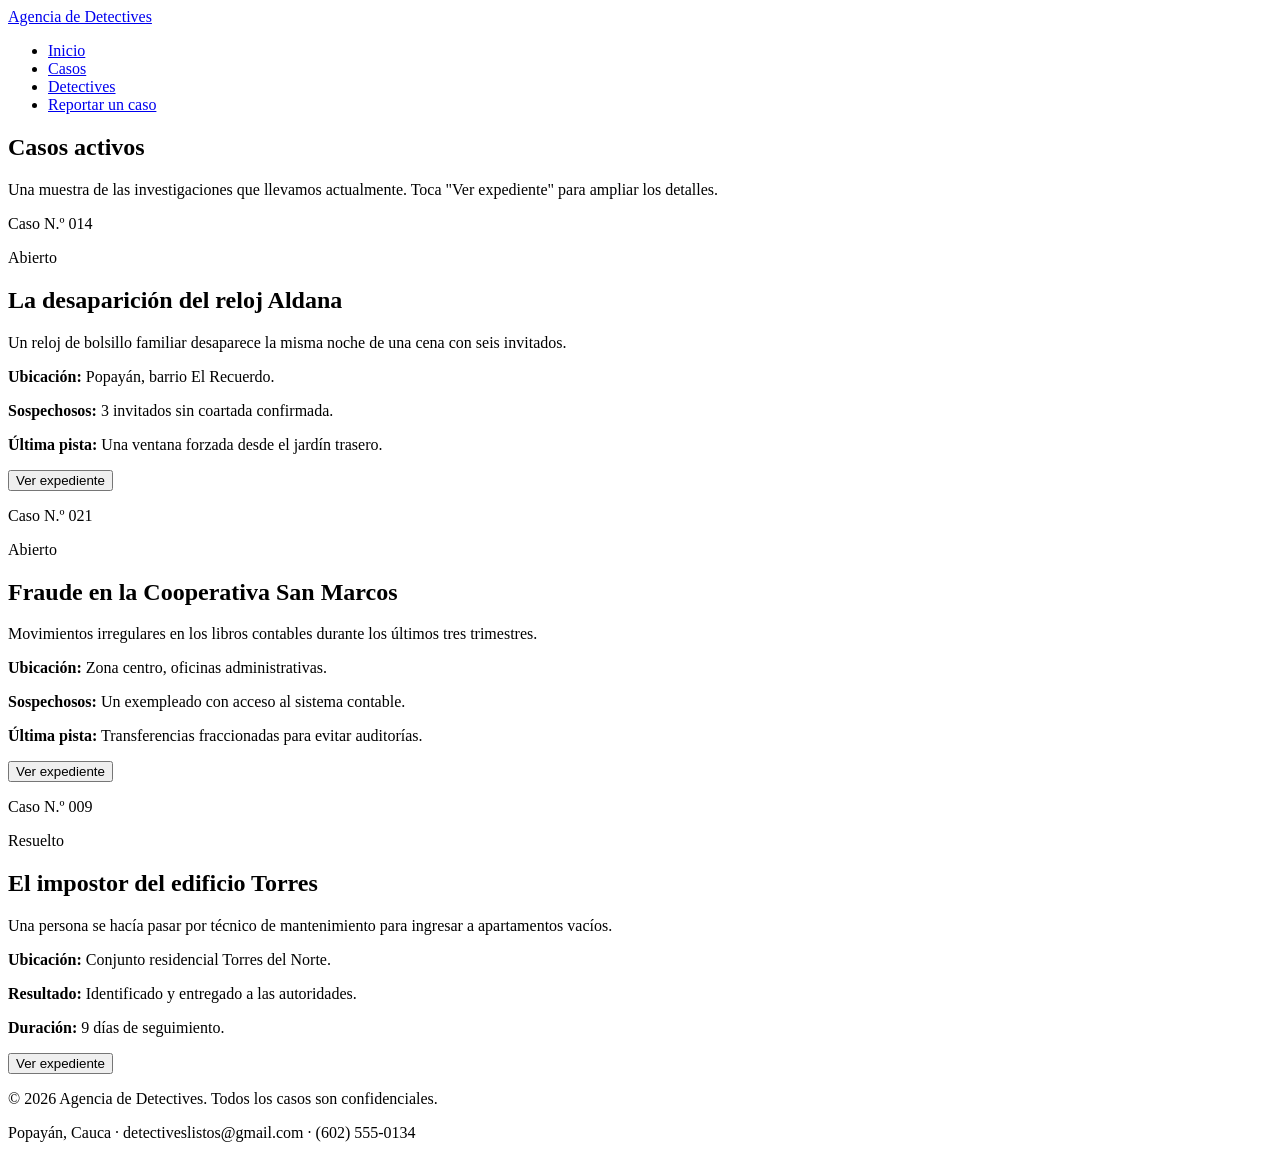
==== casos.html @ a64272e3 "Correccion pagina casos" ====
<!DOCTYPE html>
<html lang="es">
<head>
    <meta charset="UTF-8">
    <meta name="viewport" content="width=device-width, initial-scale=1.0">
    <title>Agencia de Detectives</title>
</head>

<body>

    <header>
        <div>

            <a href="index.html">
                Agencia de Detectives
            </a>

            <nav>
                <ul>
                    <li>
                        <a href="index.html">Inicio</a>
                    </li>

                    <li>
                        <a href="casos.html">Casos</a>
                    </li>

                    <li>
                        <a href="detectives.html">Detectives</a>
                    </li>

                    <li>
                        <a href="reportar.html">Reportar un caso</a>
                    </li>
                </ul>
            </nav>

        </div>
    </header>

    <main>

        <section>

            <h1>Casos activos</h1>

            <p>
                Una muestra de las investigaciones que llevamos actualmente.
                Toca "Ver expediente" para ampliar los detalles.
            </p>

            <article>

                <p>Caso N.º 014</p>
                <p>Abierto</p>

                <h2>La desaparición del reloj Aldana</h2>

                <p>
                    Un reloj de bolsillo familiar desaparece la misma noche
                    de una cena con seis invitados.
                </p>

                <div>
                    <p>
                        <strong>Ubicación:</strong>
                        Popayán, barrio El Recuerdo.
                    </p>

                    <p>
                        <strong>Sospechosos:</strong>
                        3 invitados sin coartada confirmada.
                    </p>

                    <p>
                        <strong>Última pista:</strong>
                        Una ventana forzada desde el jardín trasero.
                    </p>
                </div>

                <button type="button">
                    Ver expediente
                </button>

            </article>

            <article>

                <p>Caso N.º 021</p>
                <p>Abierto</p>

                <h2>Fraude en la Cooperativa San Marcos</h2>

                <p>
                    Movimientos irregulares en los libros contables durante
                    los últimos tres trimestres.
                </p>

                <div>
                    <p>
                        <strong>Ubicación:</strong>
                        Zona centro, oficinas administrativas.
                    </p>

                    <p>
                        <strong>Sospechosos:</strong>
                        Un exempleado con acceso al sistema contable.
                    </p>

                    <p>
                        <strong>Última pista:</strong>
                        Transferencias fraccionadas para evitar auditorías.
                    </p>
                </div>

                <button type="button">
                    Ver expediente
                </button>

            </article>

            <article>

                <p>Caso N.º 009</p>
                <p>Resuelto</p>

                <h2>El impostor del edificio Torres</h2>

                <p>
                    Una persona se hacía pasar por técnico de mantenimiento
                    para ingresar a apartamentos vacíos.
                </p>

                <div>
                    <p>
                        <strong>Ubicación:</strong>
                        Conjunto residencial Torres del Norte.
                    </p>

                    <p>
                        <strong>Resultado:</strong>
                        Identificado y entregado a las autoridades.
                    </p>

                    <p>
                        <strong>Duración:</strong>
                        9 días de seguimiento.
                    </p>
                </div>

                <button type="button">
                    Ver expediente
                </button>

            </article>

        </section>

    </main>

    <footer>

        <p>
            &copy; 2026 Agencia de Detectives. Todos los casos son confidenciales.
        </p>

        <p>
            Popayán, Cauca · detectiveslistos@gmail.com · (602) 555-0134
        </p>

    </footer>

</body>
</html>
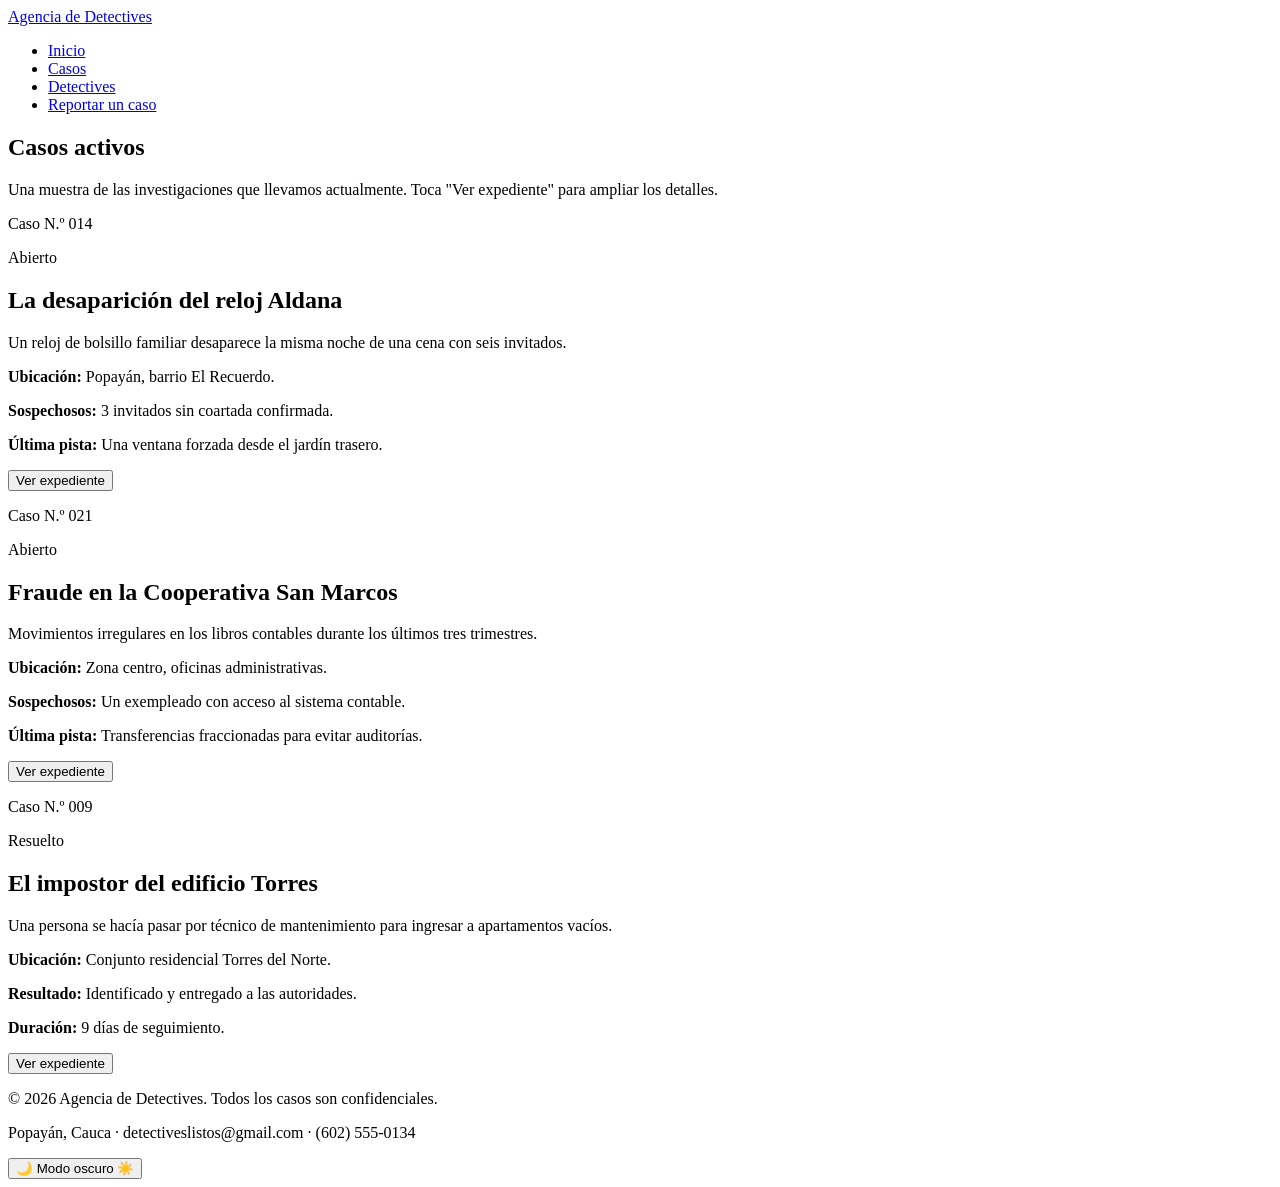
==== commit 5819e4eb: "agregar conexion con java script e implementacion modo oscuro-claro" ====
--- a/casos.html
+++ b/casos.html
@@ -170,5 +170,9 @@
 
     </footer>
 
+    <script src="js/script.js"></script>
+    <button id="botonTema" class="boton-tema" type="button" onclick="cambiarModo()">
+            🌙 Modo oscuro ☀️
+
 </body>
 </html>
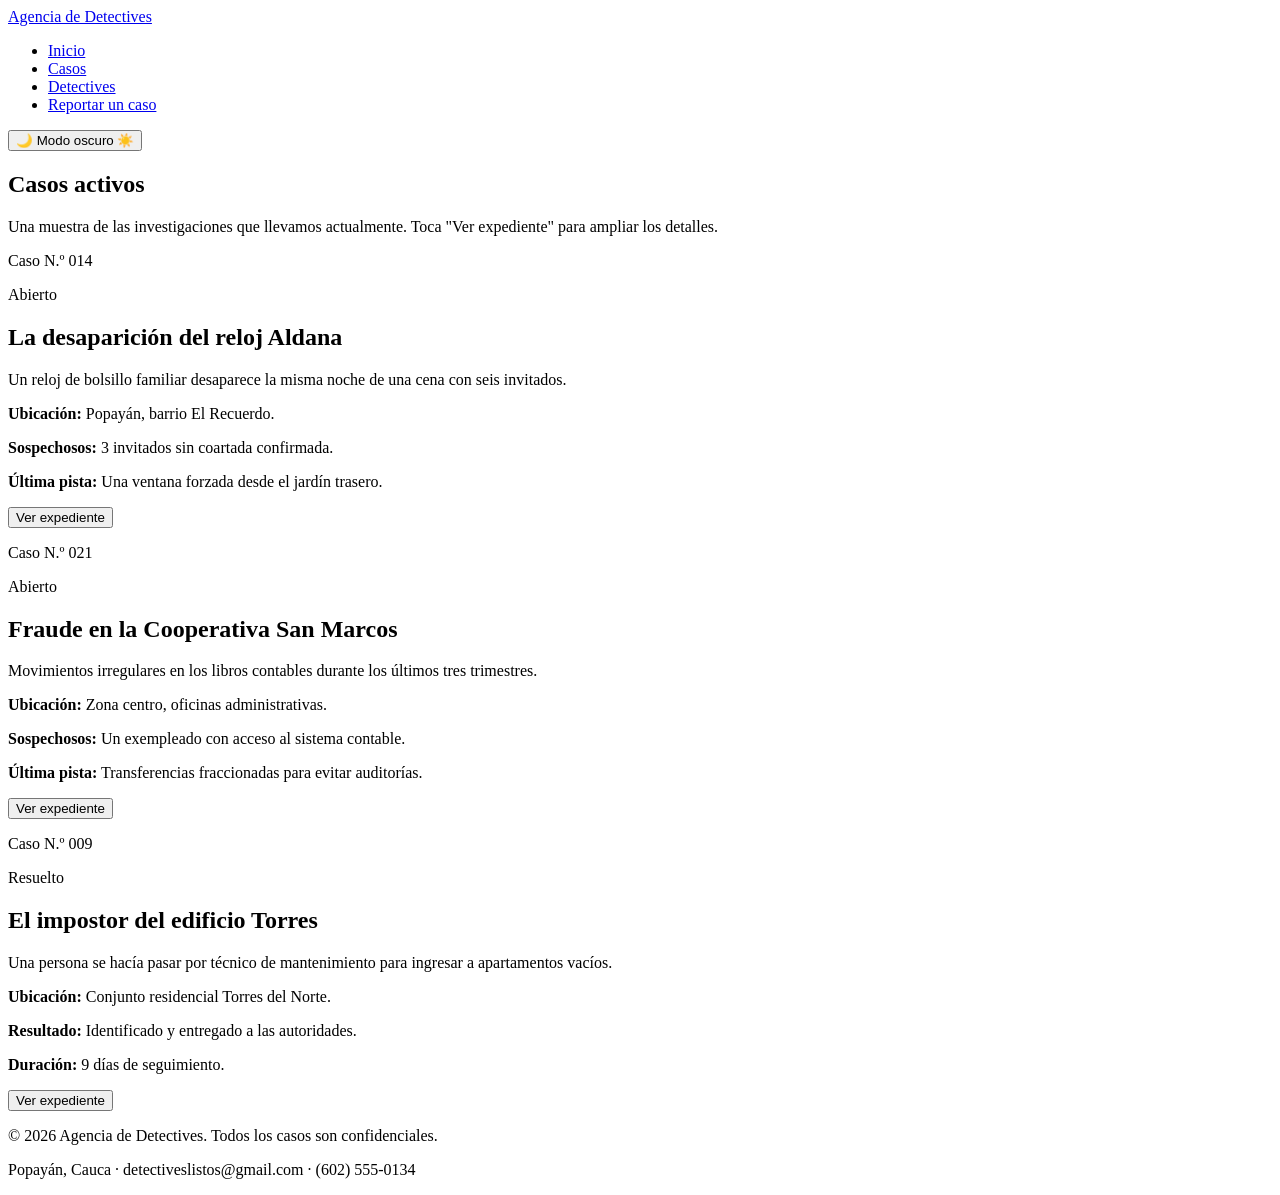
==== commit da22d172: "agregar conexion con java script e implementacion modo oscuro-claro" ====
--- a/casos.html
+++ b/casos.html
@@ -37,6 +37,10 @@
 
         </div>
     </header>
+
+
+    <button id="botonTema" class="boton-tema" type="button" onclick="cambiarModo()">
+            🌙 Modo oscuro ☀️</button>
 
     <main>
 
@@ -171,8 +175,7 @@
     </footer>
 
     <script src="js/script.js"></script>
-    <button id="botonTema" class="boton-tema" type="button" onclick="cambiarModo()">
-            🌙 Modo oscuro ☀️
+    
 
 </body>
 </html>
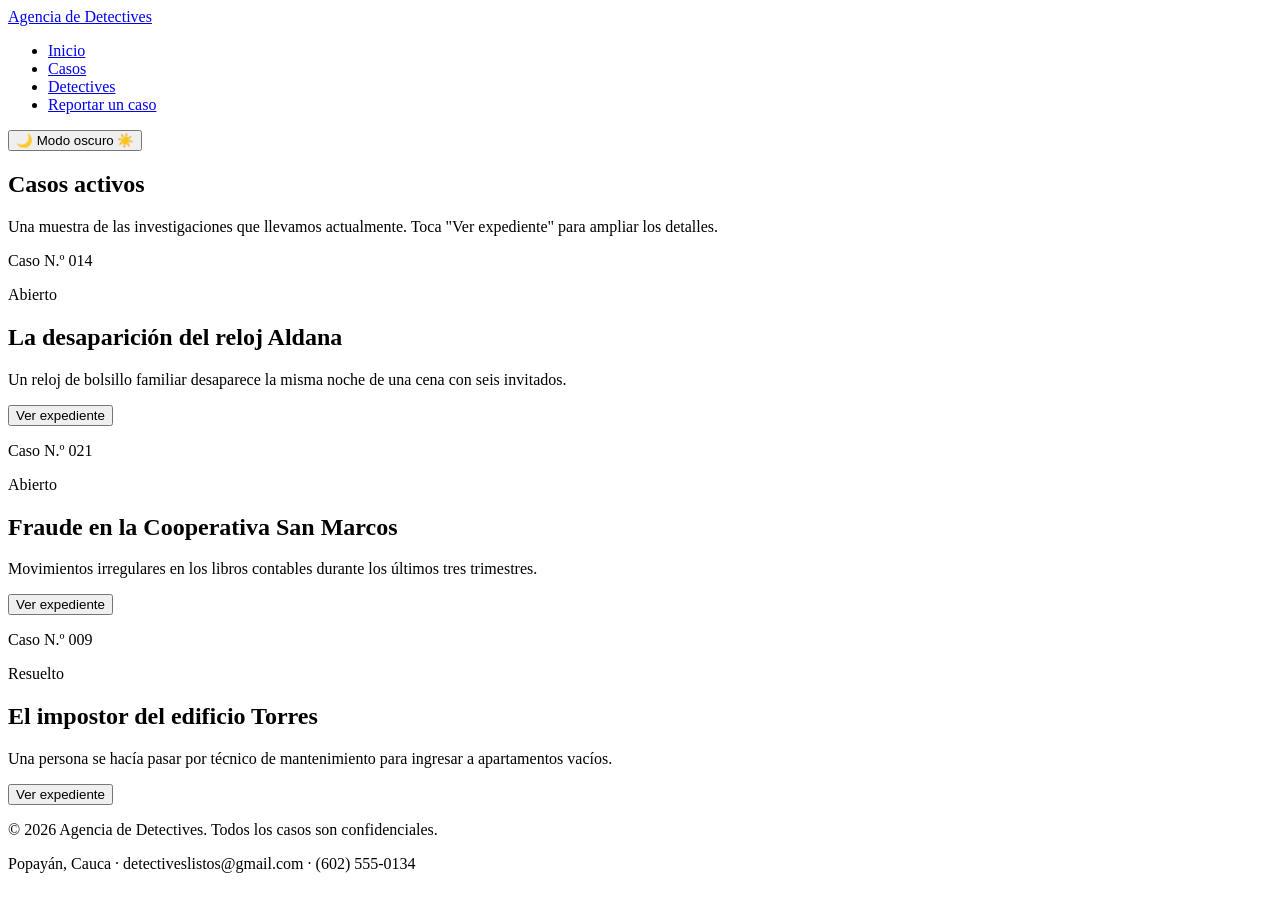
==== commit c38338e2: "correccion" ====
--- a/casos.html
+++ b/casos.html
@@ -4,6 +4,7 @@
     <meta charset="UTF-8">
     <meta name="viewport" content="width=device-width, initial-scale=1.0">
     <title>Agencia de Detectives</title>
+    <link rel="stylesheet" href="css/estilos.css">
 </head>
 
 <body>
@@ -65,7 +66,8 @@
                     de una cena con seis invitados.
                 </p>
 
-                <div>
+                 <!-- AGREGADO: id="expediente1" y style="display: none;" -->
+                <div id="expediente1" style="display: none;">
                     <p>
                         <strong>Ubicación:</strong>
                         Popayán, barrio El Recuerdo.
@@ -82,7 +84,8 @@
                     </p>
                 </div>
 
-                <button type="button">
+                <!-- AGREGADO: onclick="verExpediente('expediente1')" -->
+                <button type="button" onclick="verExpediente('expediente1')">
                     Ver expediente
                 </button>
 
@@ -99,8 +102,9 @@
                     Movimientos irregulares en los libros contables durante
                     los últimos tres trimestres.
                 </p>
-
-                <div>
+                
+                 <!-- AGREGADO: id="expediente2" y style="display: none;" -->
+                <div id="expediente2" style="display: none;">
                     <p>
                         <strong>Ubicación:</strong>
                         Zona centro, oficinas administrativas.
@@ -117,7 +121,8 @@
                     </p>
                 </div>
 
-                <button type="button">
+                <!-- AGREGADO: onclick="verExpediente('expediente2')" -->
+                <button type="button" onclick="verExpediente('expediente2')">
                     Ver expediente
                 </button>
 
@@ -135,7 +140,8 @@
                     para ingresar a apartamentos vacíos.
                 </p>
 
-                <div>
+                <!-- AGREGADO: id="expediente3" y style="display: none;" -->
+                <div id="expediente3" style="display: none;">
                     <p>
                         <strong>Ubicación:</strong>
                         Conjunto residencial Torres del Norte.
@@ -152,7 +158,8 @@
                     </p>
                 </div>
 
-                <button type="button">
+                <!-- AGREGADO: onclick="verExpediente('expediente3')" -->
+                <button type="button" onclick="verExpediente('expediente3')">
                     Ver expediente
                 </button>
 
--- a/css/estilos.css
+++ b/css/estilos.css
@@ -0,0 +1,4 @@
+body.dark-mode {
+    background-color: #121212;
+    color: #ffffff;
+}
